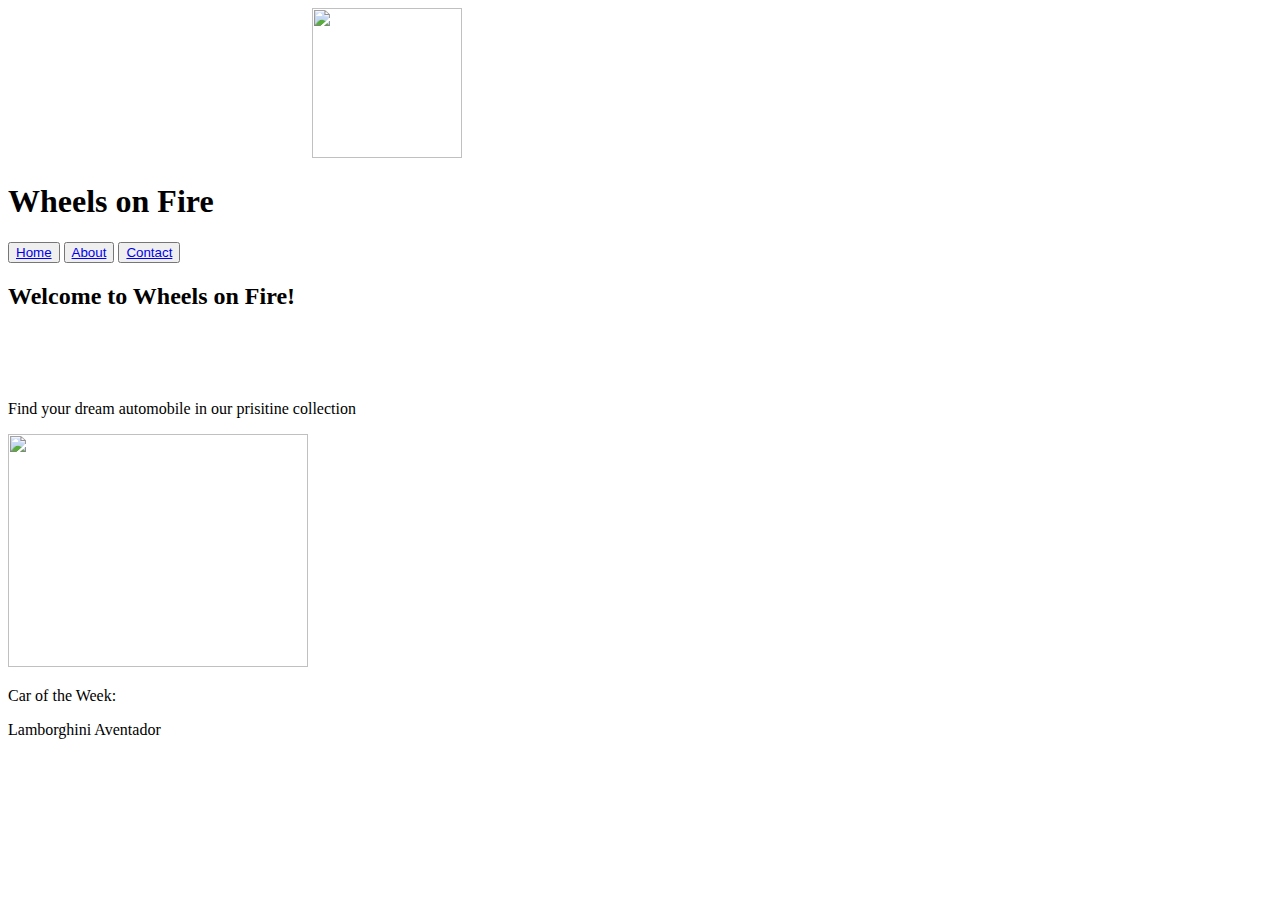
==== index.html @ 444655f4 "Update index.html" ====
<!DOCTYPE html>
<html>
	<head>
		<meta charset="UTF-8">
		<title>About Us</title>
		<link rel="icon" href="https://postimg.cc/DJvZnDRc" type="img">
		<link rel="stylesheet" href="../css/maincss.css">
		<div class="menu"></div>
	</head>
	<body>
		<nav>
			<video id="background-video" autoplay loop muted poster="../media/wofcar.mp4">
				<source src="../media/wofcar.mp4" type="video/mp4">
			</video>
			<img src='../media/WOFLogo.png.png' width="150px" height="150px">
			<h1>Wheels on Fire</h1>
			<button type="custom-button" class="btn1"><a href='./pages/index.html'>Home</a></button>
			<button type="custom-button" class="btn2"><a href='./pages/about.html'>About</a> </button>
			<button type="custom-button" class="btn3"><a href='./pages/contact.html'>Contact</a></button>
		</nav>
	<article style="margin: 0px;">
		<h2>Welcome to Wheels on Fire!</h2>
		<br><br><br>
		<p class="phome">Find your dream automobile in our prisitine collection</p>
	</article>
	<body>
		<img class="cow" src='../media/cow.jpg' width="300px" height="233px">
		<p class="COTW">Car of the Week:</p>
		<p class="COTW2">Lamborghini Aventador</p>
	</body>
	<div class="bottombar"></div>
<html>
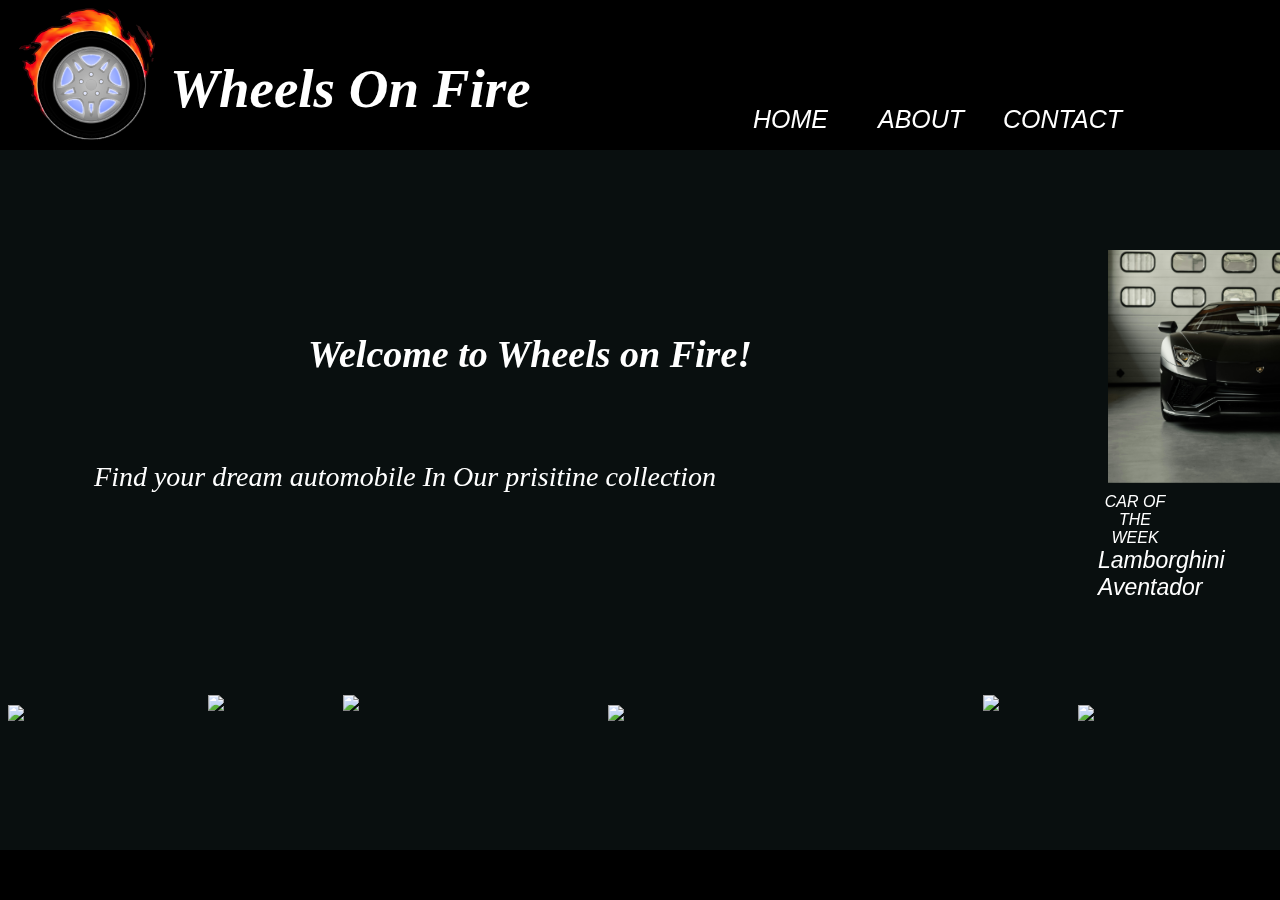
==== commit 3adb84bc: "Add files via upload" ====
--- a/index.html
+++ b/index.html
@@ -2,31 +2,46 @@
 <html>
 	<head>
 		<meta charset="UTF-8">
-		<title>About Us</title>
+		<title>Wheels On Fire</title>
 		<link rel="icon" href="https://postimg.cc/DJvZnDRc" type="img">
-		<link rel="stylesheet" href="../css/maincss.css">
+		<link rel="stylesheet" href="css/maincss.css">
 		<div class="menu"></div>
 	</head>
 	<body>
 		<nav>
-			<video id="background-video" autoplay loop muted poster="../media/wofcar.mp4">
-				<source src="../media/wofcar.mp4" type="video/mp4">
+			<video id="background-video" autoplay loop muted poster="media/wofcar.mp4">
+				<source src="media/wofcar.mp4" type="video/mp4">
 			</video>
-			<img src='../media/WOFLogo.png.png' width="150px" height="150px">
-			<h1>Wheels on Fire</h1>
-			<button type="custom-button" class="btn1"><a href='./pages/index.html'>Home</a></button>
-			<button type="custom-button" class="btn2"><a href='./pages/about.html'>About</a> </button>
-			<button type="custom-button" class="btn3"><a href='./pages/contact.html'>Contact</a></button>
+			<img src='media/WOFLogo.png.png' width="150px" height="150px">
+			<h1>Wheels On Fire</h1>
+			<button type="custom-button" class="btn1"><a href='index.html'>HOME</a></button>
+			<button type="custom-button" class="btn2"><a href='pages/about.html'>ABOUT</a> </button>
+			<button type="custom-button" class="btn3"><a href='pages/contact.html'>CONTACT</a></button>
+			<img class="Number" src='media/083 9202 8817.png' width="175px" height="100px">
 		</nav>
+
 	<article style="margin: 0px;">
+
 		<h2>Welcome to Wheels on Fire!</h2>
-		<br><br><br>
-		<p class="phome">Find your dream automobile in our prisitine collection</p>
+		<br><br><br> 
+		<p class="phome">Find your dream automobile In Our prisitine collection</p>
+
 	</article>
-	<body>
-		<img class="cow" src='../media/cow.jpg' width="300px" height="233px">
-		<p class="COTW">Car of the Week:</p>
+
+		<img class="cow" src='media/cow.jpg' width="300px" height="233px">
+		<p class="COTW">CAR OF THE WEEK</p>
 		<p class="COTW2">Lamborghini Aventador</p>
-	</body>
-	<div class="bottombar"></div>
-<html>
+
+		<div class = "bottombar"></div>
+
+		<img class="Ferrari" src="https://di-uploads-pod16.dealerinspire.com/augustluxurymotorcars/uploads/2022/11/Ferrari-logo.png">
+		<img class="Chevrolet" src="https://di-uploads-pod16.dealerinspire.com/augustluxurymotorcars/uploads/2022/11/Chevrolet-logo.png">
+		<img class="Porsche" src="https://di-uploads-pod16.dealerinspire.com/augustluxurymotorcars/uploads/2022/11/porsche-logo.png">
+		<img class="BMW" src="https://di-uploads-pod16.dealerinspire.com/augustluxurymotorcars/uploads/2022/11/BMW-logo.png">
+		<img class="Mclaren" src="https://di-uploads-pod16.dealerinspire.com/augustluxurymotorcars/uploads/2022/11/mclaren-logo.png">
+		<img class="Merc" src="https://di-uploads-pod16.dealerinspire.com/augustluxurymotorcars/uploads/2022/11/Mercedes-Benz-logo.png">
+		<img class="Lambo" src="https://di-uploads-pod16.dealerinspire.com/augustluxurymotorcars/uploads/2022/11/lamborghini-logo.png">
+		
+</body>
+	
+</html>
--- a/css/maincss.css
+++ b/css/maincss.css
@@ -0,0 +1,246 @@
+h1 {
+    z-index: 3;
+    color: white;
+    font-style: oblique;
+    text-align:left;
+    font-size: 55px; 
+    position:fixed; left: 170px; top: 20px;
+}
+
+h2 {
+    color: white;
+    font-style: oblique;
+    font-size: 38px; 
+    padding-left: 100px;
+    padding-right: 100px;
+    position:relative; 
+    top: 300px;
+    margin-left: 200px;
+}
+
+p {
+    color: white;
+    font-style: oblique;
+    font-size: 23px; 
+    text-align: center; 
+    padding-left: 100px;
+    padding-right: 100px;
+    margin: 0px;
+    position:relative; 
+    top: 300px;
+}
+
+img {
+    position:fixed; top: 0px;
+    z-index: 3
+}
+
+button {
+    background-color: transparent;
+    color: white;
+    border: 10px white;
+    padding: 30px 20px;
+    cursor: pointer;
+    position:relative; 
+    font-size: 25px; font-style: oblique;
+}
+
+button a {
+    color: white;
+    text-decoration: none;
+}
+
+button a:hover {
+    color: lightgray;
+}
+
+body {
+    background-color: rgb(9, 15, 15);
+
+}
+
+.btn1 {
+    z-index: 3;
+    position:fixed; top: 75px; margin-left: 725px;
+}
+
+.btn2 {
+    z-index: 3;
+    position:fixed; top: 75px; margin-left: 850px;}
+
+.btn3 {
+    z-index: 3;
+    position:fixed; top: 75px; margin-left: 975px;    
+}
+
+.btn4 {
+    z-index: 3;
+    font: oblique;
+
+}
+
+form {
+    font-family: "Days One", sans-serif;
+   
+}
+
+button.submit {
+    background-color:#ef8215;
+    font-family: "Days One", sans-serif;
+    border: none;
+    color: rgb(246, 243, 243);
+    padding: 10px 20px;
+    text-align: center;
+    text-decoration: none;
+    display: inline-block;
+    margin-bottom: 120px;
+    margin-top: 30;
+    cursor: pointer;
+    border-radius: 16px;
+  }
+
+  .submit:hover{
+    background-color:chocolate;
+  }
+
+input{type:text} select, textarea{
+    width: 50%;
+    padding: 12px;
+    border: 1px solid #ccc;
+    border-radius: 4px;
+    box-sizing: border-box;
+    margin-top: 6px;
+    margin-bottom: 16px;
+    resize: vertical;
+}
+
+.container{
+    border-radius: 5px;
+    background-color: #ef8215;
+    padding: 10px;
+}
+
+.row{
+    border-radius: 1px;
+    background-color: rgb(136, 133, 129);
+    padding: 5px;
+}
+
+form {
+    position:relative; margin-top: 200px
+
+}
+
+label {
+    color: white;
+    font: oblique
+}
+
+.menu {
+
+    background-color: black;
+    height:150px;
+    margin: 0; padding: 0;
+    width: 100vw;
+    left: 0;
+    top: 0;
+    margin: 0;
+    padding: 0;
+    box-sizing: border-box;
+    z-index: 2;
+    position:fixed;
+}
+
+.cow {
+    position:absolute; 
+    top: 250px; 
+    margin-left: 1100px;
+ }
+
+ .phome {
+    position:relative; 
+    margin-left: -470px;
+    font-size: 28px;
+}
+
+.COTW {
+    margin-left: 990px;
+    font-size: 16px;
+    font-family: "Days One", sans-serif;
+}
+
+.COTW2 {
+    margin-left: 990px;
+    font-family: "Days One", sans-serif;
+}
+
+.Ferrari {
+    position: fixed;
+    margin: 705px 300px 0px 0px;
+    height: 25px;
+
+}
+.Chevrolet{
+    position: fixed;
+    margin: 705px 0px 0px 1070px;
+    height: 20px;
+}
+.Porsche{
+    position: fixed;
+    margin: 705px 0px 0px 600px;
+    height: 20px;
+}
+.BMW{
+    position: fixed;
+    margin: 695px 0px 0px 200px;
+    height: 40px;
+}
+.Mclaren{
+    position: fixed;
+    margin: 695px 0px 0px 335px;
+    height: 30px;
+}
+.Merc{
+    position: fixed;
+    margin: 695px 0px 0px 975px;
+    height: 40px;
+}
+.Lambo{
+    position: fixed;
+    margin: 695px 0px 0px 1330px;
+    height: 40px;
+}
+
+
+.bottombar{
+    background-color: black;
+    height:50px;
+    margin: 0; padding: 0;
+    width: 100vw;
+    left: 0;
+    bottom: 0;
+    margin: 0;
+    padding: 0;
+    box-sizing: border-box;
+    z-index: 2;
+    position:fixed;
+}
+
+
+#background-video {
+    width: 100vw;
+    height: 100vh;
+    object-fit: cover;
+    position: fixed;
+    left: 0;
+    right: 0;
+    top: 0;
+    bottom: 0;
+    z-index: -1;
+    opacity: 0.25;
+ }
+
+
+.Number {
+    margin-left: 1300px;
+ }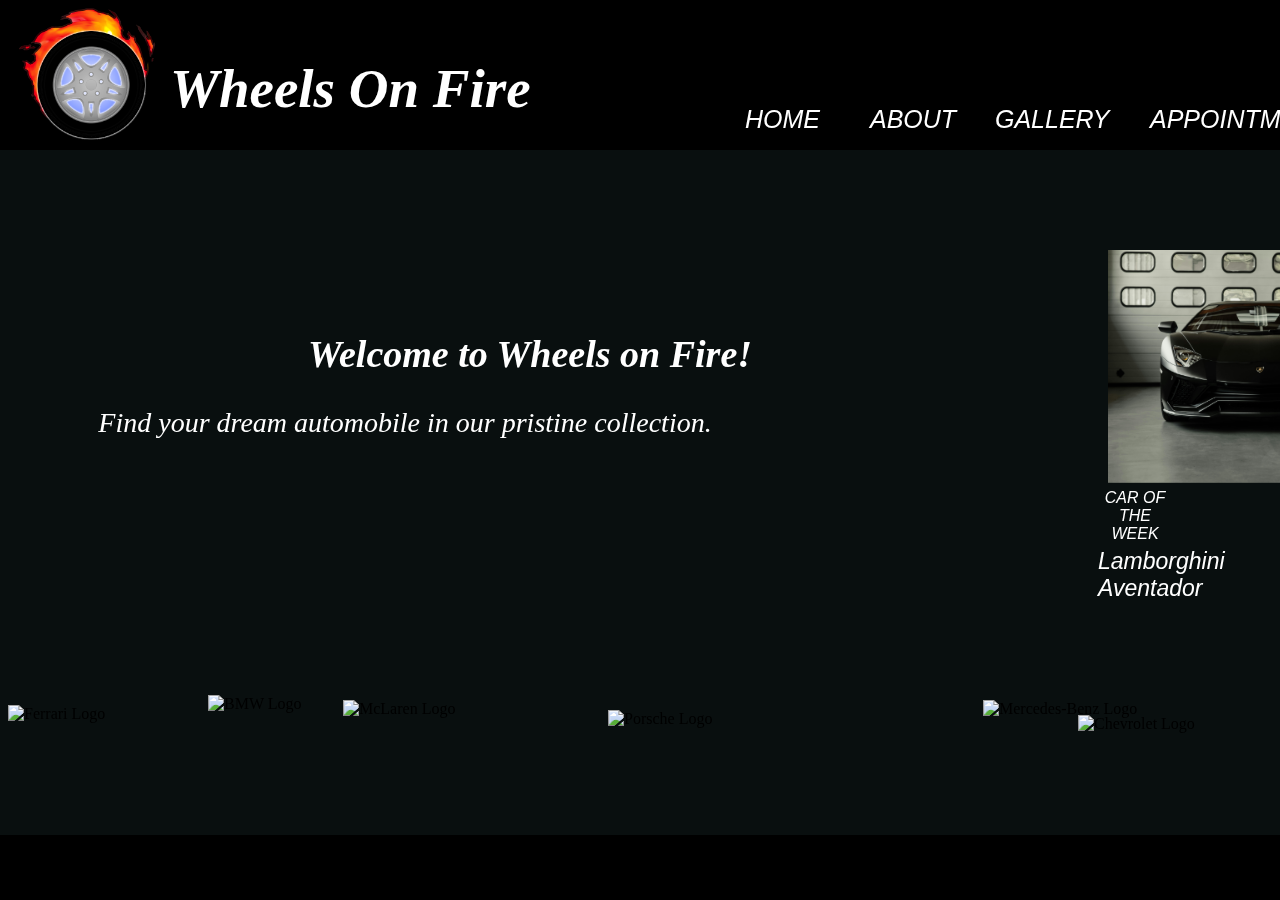
==== commit 5b6193f1: "Add files via upload" ====
--- a/index.html
+++ b/index.html
@@ -1,47 +1,62 @@
 <!DOCTYPE html>
-<html>
-	<head>
-		<meta charset="UTF-8">
-		<title>Wheels On Fire</title>
-		<link rel="icon" href="https://postimg.cc/DJvZnDRc" type="img">
-		<link rel="stylesheet" href="css/maincss.css">
-		<div class="menu"></div>
-	</head>
-	<body>
-		<nav>
-			<video id="background-video" autoplay loop muted poster="media/wofcar.mp4">
-				<source src="media/wofcar.mp4" type="video/mp4">
-			</video>
-			<img src='media/WOFLogo.png.png' width="150px" height="150px">
-			<h1>Wheels On Fire</h1>
-			<button type="custom-button" class="btn1"><a href='index.html'>HOME</a></button>
-			<button type="custom-button" class="btn2"><a href='pages/about.html'>ABOUT</a> </button>
-			<button type="custom-button" class="btn3"><a href='pages/contact.html'>CONTACT</a></button>
-			<img class="Number" src='media/083 9202 8817.png' width="175px" height="100px">
-		</nav>
+<html lang="en">
+<head>
+    <meta charset="UTF-8">
+    <meta name="viewport" content="width=device-width, initial-scale=1.0">
+    <title>Wheels On Fire</title>
+    <link rel="icon" href="https://postimg.cc/DJvZnDRc" type="img">
+    <link rel="stylesheet" href="css/maincss.css">
+</head>
+<body>
+    <!-- Menu Bar (Black Bar) -->
+    <div class="menu"></div>
 
-	<article style="margin: 0px;">
+    <!-- Navigation Section -->
+    <nav>
+        <video id="background-video" autoplay loop muted poster="media/wofcar.mp4">
+            <source src="media/wofcar.mp4" type="video/mp4">
+        </video>
+        
+        <!-- Logo and Heading -->
+        <img src="media/WOFLogo.png.png" width="150px" height="150px" alt="Wheels On Fire Logo">
+        <h1>Wheels On Fire</h1>
 
-		<h2>Welcome to Wheels on Fire!</h2>
-		<br><br><br> 
-		<p class="phome">Find your dream automobile In Our prisitine collection</p>
+        <!-- Navigation Buttons -->
+        <button type="custom-button" class="btn1"><a href="index.html">HOME</a></button>
+        <button type="custom-button" class="btn2"><a href="pages/about.html">ABOUT</a></button>
+        <button type="custom-button" class="btn3"><a href="pages/gallery.html">GALLERY</a></button>
+        <button type="custom-button" class="btn4"><a href="pages/contact.html">APPOINTMENT</a></button>
 
-	</article>
+        <!-- Contact Number Image -->
+        <img class="Number" src="media/083 9202 8817.png" width="175px" height="100px" alt="Contact Number">
+    </nav>
 
-		<img class="cow" src='media/cow.jpg' width="300px" height="233px">
-		<p class="COTW">CAR OF THE WEEK</p>
-		<p class="COTW2">Lamborghini Aventador</p>
+    <!-- Main Content Section -->
+    <article>
+        <h2>Welcome to Wheels on Fire!</h2>
+        <p class="phome">Find your dream automobile in our pristine collection.</p>
+    </article>
 
-		<div class = "bottombar"></div>
+    <!-- Car of the Week Section -->
+    <section>
+        <img class="cow" src="media/cow.jpg" width="300px" height="233px" alt="Car of the Week Image">
+        <p class="COTW">CAR OF THE WEEK</p>
+        <p class="COTW2">Lamborghini Aventador</p>
+    </section>
 
-		<img class="Ferrari" src="https://di-uploads-pod16.dealerinspire.com/augustluxurymotorcars/uploads/2022/11/Ferrari-logo.png">
-		<img class="Chevrolet" src="https://di-uploads-pod16.dealerinspire.com/augustluxurymotorcars/uploads/2022/11/Chevrolet-logo.png">
-		<img class="Porsche" src="https://di-uploads-pod16.dealerinspire.com/augustluxurymotorcars/uploads/2022/11/porsche-logo.png">
-		<img class="BMW" src="https://di-uploads-pod16.dealerinspire.com/augustluxurymotorcars/uploads/2022/11/BMW-logo.png">
-		<img class="Mclaren" src="https://di-uploads-pod16.dealerinspire.com/augustluxurymotorcars/uploads/2022/11/mclaren-logo.png">
-		<img class="Merc" src="https://di-uploads-pod16.dealerinspire.com/augustluxurymotorcars/uploads/2022/11/Mercedes-Benz-logo.png">
-		<img class="Lambo" src="https://di-uploads-pod16.dealerinspire.com/augustluxurymotorcars/uploads/2022/11/lamborghini-logo.png">
-		
+    <!-- Bottom Bar Section -->
+    <div class="bottombar"></div>
+
+    <!-- Car Brand Logos Section -->
+    <section class="brand-logos">
+        <img class="Ferrari" src="https://di-uploads-pod16.dealerinspire.com/augustluxurymotorcars/uploads/2022/11/Ferrari-logo.png" alt="Ferrari Logo">
+        <img class="Chevrolet" src="https://di-uploads-pod16.dealerinspire.com/augustluxurymotorcars/uploads/2022/11/Chevrolet-logo.png" alt="Chevrolet Logo">
+        <img class="Porsche" src="https://di-uploads-pod16.dealerinspire.com/augustluxurymotorcars/uploads/2022/11/porsche-logo.png" alt="Porsche Logo">
+        <img class="BMW" src="https://di-uploads-pod16.dealerinspire.com/augustluxurymotorcars/uploads/2022/11/BMW-logo.png" alt="BMW Logo">
+        <img class="Mclaren" src="https://di-uploads-pod16.dealerinspire.com/augustluxurymotorcars/uploads/2022/11/mclaren-logo.png" alt="McLaren Logo">
+        <img class="Merc" src="https://di-uploads-pod16.dealerinspire.com/augustluxurymotorcars/uploads/2022/11/Mercedes-Benz-logo.png" alt="Mercedes-Benz Logo">
+        <img class="Lambo" src="https://di-uploads-pod16.dealerinspire.com/augustluxurymotorcars/uploads/2022/11/lamborghini-logo.png" alt="Lamborghini Logo">
+    </section>
+
 </body>
-	
 </html>
--- a/css/maincss.css
+++ b/css/maincss.css
@@ -1,48 +1,57 @@
+/* General Styling */
+body {
+    background-color: rgb(9, 15, 15);
+}
+
+h1, h2, p {
+    color: white;
+    font-style: oblique;
+}
+
+/* Header Styling */
 h1 {
     z-index: 3;
-    color: white;
-    font-style: oblique;
-    text-align:left;
-    font-size: 55px; 
-    position:fixed; left: 170px; top: 20px;
+    text-align: left;
+    font-size: 55px;
+    position: fixed;
+    left: 170px;
+    top: 20px;
 }
 
 h2 {
-    color: white;
-    font-style: oblique;
-    font-size: 38px; 
-    padding-left: 100px;
-    padding-right: 100px;
-    position:relative; 
+    font-size: 38px;
+    position: relative;
     top: 300px;
     margin-left: 200px;
+    padding: 0 100px;
 }
 
 p {
-    color: white;
-    font-style: oblique;
-    font-size: 23px; 
-    text-align: center; 
-    padding-left: 100px;
-    padding-right: 100px;
-    margin: 0px;
-    position:relative; 
+    font-size: 23px;
+    text-align: center;
+    padding: 0 100px;
+    margin: 0;
+    position: relative;
     top: 300px;
 }
 
+/* Image Styling */
 img {
-    position:fixed; top: 0px;
-    z-index: 3
-}
-
+    position: fixed;
+    top: 0;
+    z-index: 3;
+}
+
+/* Button Styling */
 button {
     background-color: transparent;
     color: white;
-    border: 10px white;
     padding: 30px 20px;
     cursor: pointer;
-    position:relative; 
-    font-size: 25px; font-style: oblique;
+    position: relative;
+    font-size: 25px;
+    font-style: oblique;
+    border: none; /* Remove any borders */
 }
 
 button a {
@@ -54,56 +63,55 @@
     color: lightgray;
 }
 
-body {
-    background-color: rgb(9, 15, 15);
-
-}
-
-.btn1 {
+/* Button Positions */
+.btn1, .btn2, .btn3, .btn4 {
     z-index: 3;
-    position:fixed; top: 75px; margin-left: 725px;
-}
-
-.btn2 {
-    z-index: 3;
-    position:fixed; top: 75px; margin-left: 850px;}
-
-.btn3 {
-    z-index: 3;
-    position:fixed; top: 75px; margin-left: 975px;    
-}
-
-.btn4 {
-    z-index: 3;
-    font: oblique;
-
-}
-
+    position: fixed;
+    top: 75px;
+}
+
+.btn1 { left: 725px; }
+.btn2 { left: 850px; }
+.btn3 { left: 975px; }
+.btn4 { left: 1130px; }
+
+/* Contact Title */
+#ContactTitle {
+    z-index: 1;
+    position: right;
+    text-align: center;
+    margin: 400px 300px 0 0;
+    font-size: 55px;
+}
+
+/* Form Styling */
 form {
     font-family: "Days One", sans-serif;
-   
-}
-
+    position: relative;
+    margin-top: 200px;
+}
+
+/* Submit Button Styling */
 button.submit {
-    background-color:#ef8215;
-    font-family: "Days One", sans-serif;
+    background-color: #ef8215;
     border: none;
     color: rgb(246, 243, 243);
     padding: 10px 20px;
     text-align: center;
     text-decoration: none;
     display: inline-block;
+    margin-top: 30px;
     margin-bottom: 120px;
-    margin-top: 30;
     cursor: pointer;
     border-radius: 16px;
-  }
-
-  .submit:hover{
-    background-color:chocolate;
-  }
-
-input{type:text} select, textarea{
+}
+
+.submit:hover {
+    background-color: chocolate;
+}
+
+/* Input and Textarea Styling */
+input[type="text"], select, textarea {
     width: 50%;
     padding: 12px;
     border: 1px solid #ccc;
@@ -114,133 +122,200 @@
     resize: vertical;
 }
 
-.container{
+/* Container Styling */
+.container {
     border-radius: 5px;
     background-color: #ef8215;
     padding: 10px;
 }
 
-.row{
+/* Row Styling */
+.row {
     border-radius: 1px;
     background-color: rgb(136, 133, 129);
     padding: 5px;
 }
 
-form {
-    position:relative; margin-top: 200px
-
-}
-
+/* Label Styling */
 label {
     color: white;
-    font: oblique
-}
-
+    font-style: oblique;
+}
+
+/* Menu Styling */
 .menu {
-
     background-color: black;
-    height:150px;
-    margin: 0; padding: 0;
+    height: 150px;
     width: 100vw;
+    position: fixed;
+    top: 0;
     left: 0;
-    top: 0;
     margin: 0;
     padding: 0;
     box-sizing: border-box;
     z-index: 2;
-    position:fixed;
-}
-
+}
+
+/* Cow Icon Styling */
 .cow {
-    position:absolute; 
-    top: 250px; 
+    position: absolute;
+    top: 250px;
     margin-left: 1100px;
- }
-
- .phome {
-    position:relative; 
+}
+
+/* Footer Navigation Styling */
+.phome {
+    position: relative;
     margin-left: -470px;
     font-size: 28px;
+}
+
+.COTW, .COTW2 {
+    font-family: "Days One", sans-serif;
+    margin-top: 50px;
 }
 
 .COTW {
     margin-left: 990px;
     font-size: 16px;
-    font-family: "Days One", sans-serif;
 }
 
 .COTW2 {
     margin-left: 990px;
-    font-family: "Days One", sans-serif;
-}
-
+    margin-top: 5px;
+}
+
+/* Car Brands Styling */
 .Ferrari {
     position: fixed;
-    margin: 705px 300px 0px 0px;
+    margin: 705px 300px 0 0;
     height: 25px;
-
-}
-.Chevrolet{
-    position: fixed;
-    margin: 705px 0px 0px 1070px;
+}
+
+.Chevrolet {
+    position: fixed;
+    margin: 715px 0 0 1070px;
     height: 20px;
 }
-.Porsche{
-    position: fixed;
-    margin: 705px 0px 0px 600px;
+
+.Porsche {
+    position: fixed;
+    margin: 710px 0 0 600px;
     height: 20px;
 }
-.BMW{
-    position: fixed;
-    margin: 695px 0px 0px 200px;
+
+.BMW {
+    position: fixed;
+    margin: 695px 0 0 200px;
     height: 40px;
 }
-.Mclaren{
-    position: fixed;
-    margin: 695px 0px 0px 335px;
+
+.Mclaren {
+    position: fixed;
+    margin: 700px 0 0 335px;
     height: 30px;
 }
-.Merc{
-    position: fixed;
-    margin: 695px 0px 0px 975px;
+
+.Merc {
+    position: fixed;
+    margin: 700px 0 0 975px;
     height: 40px;
 }
-.Lambo{
-    position: fixed;
-    margin: 695px 0px 0px 1330px;
+
+.Lambo {
+    position: fixed;
+    margin: 700px 0 0 1330px;
     height: 40px;
 }
 
-
-.bottombar{
+/* Bottom Bar Styling */
+.bottombar {
     background-color: black;
-    height:50px;
-    margin: 0; padding: 0;
+    height: 65px;
     width: 100vw;
+    position: fixed;
     left: 0;
     bottom: 0;
     margin: 0;
     padding: 0;
     box-sizing: border-box;
     z-index: 2;
-    position:fixed;
-}
-
-
+}
+
+/* Background Video Styling */
 #background-video {
     width: 100vw;
     height: 100vh;
     object-fit: cover;
     position: fixed;
+    top: 0;
     left: 0;
+    bottom: 0;
     right: 0;
-    top: 0;
-    bottom: 0;
     z-index: -1;
     opacity: 0.25;
- }
-
-
+}
+
+/* Gallery Images */
+.thegallery {
+    font-family: "Days One", sans-serif;
+    align-self: center;
+    margin-left: 25px;
+}
+
+.gal1 {
+    font-family: "Days One", sans-serif;
+    margin-left: 50px;
+    margin-top: 200px;
+}
+
+
+.gal2 {
+    font-family: "Days One", sans-serif;
+    margin-left: 400px;
+    margin-top: 200px;
+}
+
+.gal3 {
+    font-family: "Days One", sans-serif;
+    margin-left: 750px;
+    margin-top: 200px;
+}
+
+.gal4 {
+    font-family: "Days One", sans-serif;
+    margin-left: 1100px;
+    margin-top: 200px;
+}
+
+.pgal1 {
+    margin-left: -1090px; 
+    margin-top: 25px;
+}
+
+.pgal2 {
+    margin-left: -390px; 
+    margin-top: -25px;
+}
+
+.pgal3 {
+    margin-left: 310px; 
+    margin-top: -25px;
+}
+
+.pgal4 {
+    margin-left: 1012px; 
+    margin-top: -25px;
+}
+
+.galdesc {
+    margin-top: 45px;
+}
+
+
+
+/* Miscellaneous */
 .Number {
     margin-left: 1300px;
- }+}
+
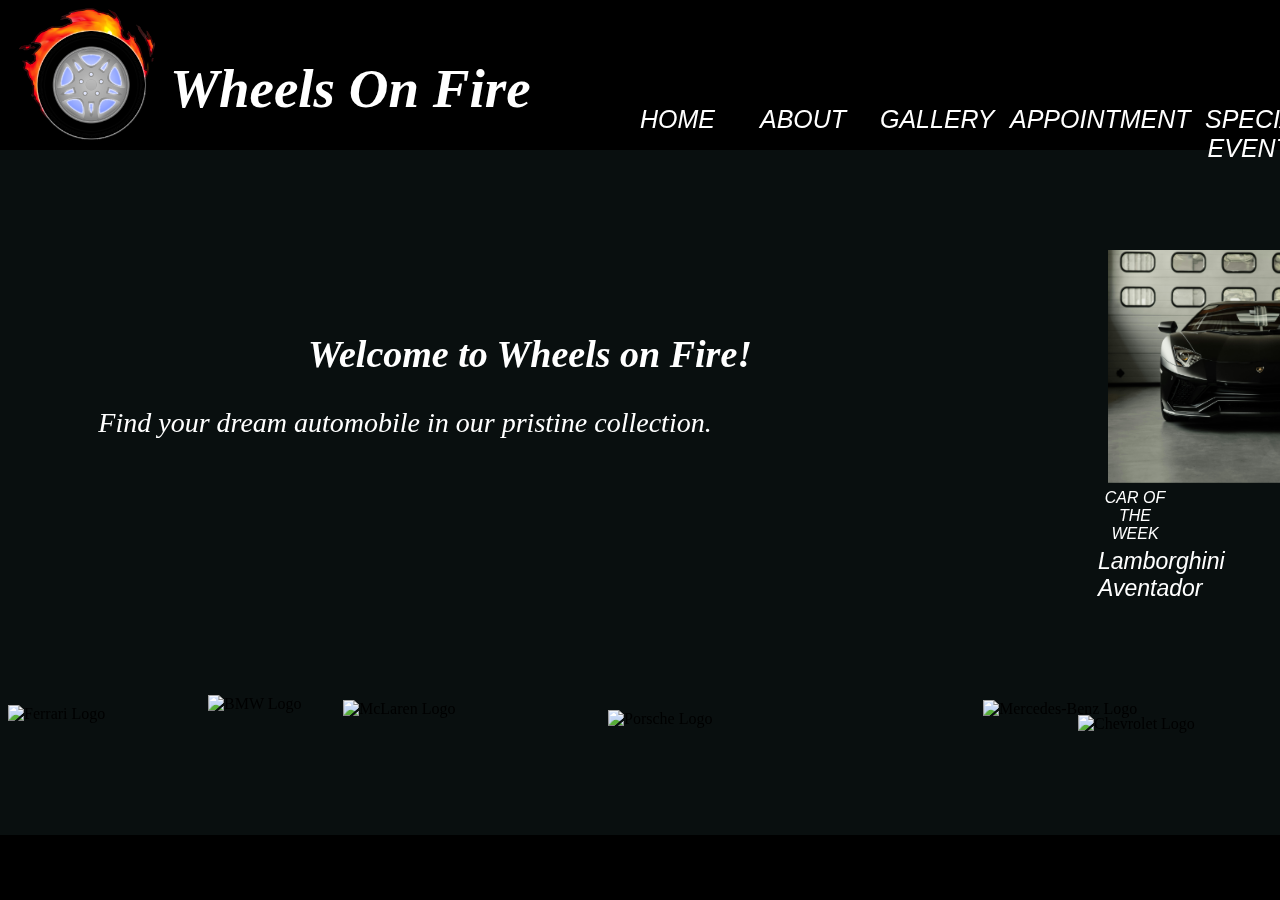
==== commit 03991fc1: "Add files via upload" ====
--- a/index.html
+++ b/index.html
@@ -26,7 +26,7 @@
         <button type="custom-button" class="btn2"><a href="pages/about.html">ABOUT</a></button>
         <button type="custom-button" class="btn3"><a href="pages/gallery.html">GALLERY</a></button>
         <button type="custom-button" class="btn4"><a href="pages/contact.html">APPOINTMENT</a></button>
-
+        <button type="custom-buttom" class="btn5"><a href= 'pages/specialevents.html'>SPECIAL EVENTS</a></button>
         <!-- Contact Number Image -->
         <img class="Number" src="media/083 9202 8817.png" width="175px" height="100px" alt="Contact Number">
     </nav>
--- a/css/maincss.css
+++ b/css/maincss.css
@@ -64,16 +64,17 @@
 }
 
 /* Button Positions */
-.btn1, .btn2, .btn3, .btn4 {
+.btn1, .btn2, .btn3, .btn4, .btn5 {
     z-index: 3;
     position: fixed;
     top: 75px;
 }
 
-.btn1 { left: 725px; }
-.btn2 { left: 850px; }
-.btn3 { left: 975px; }
-.btn4 { left: 1130px; }
+.btn1 { left: 620px; }
+.btn2 { left: 740px; }
+.btn3 { left: 860px; }
+.btn4 { left: 990px; }
+.btn5 { left: 1185px; }
 
 /* Contact Title */
 #ContactTitle {
@@ -263,6 +264,12 @@
     margin-left: 25px;
 }
 
+.bfriday {
+    font-family: "Days One", sans-serif;
+    align-self: center;
+    margin-left: 25px;
+}
+
 .gal1 {
     font-family: "Days One", sans-serif;
     margin-left: 50px;
@@ -276,38 +283,70 @@
     margin-top: 200px;
 }
 
+
 .gal3 {
     font-family: "Days One", sans-serif;
     margin-left: 750px;
     margin-top: 200px;
 }
 
+
 .gal4 {
     font-family: "Days One", sans-serif;
     margin-left: 1100px;
     margin-top: 200px;
 }
+
 
 .pgal1 {
     margin-left: -1090px; 
     margin-top: 25px;
 }
 
+
 .pgal2 {
     margin-left: -390px; 
     margin-top: -25px;
 }
 
+
 .pgal3 {
     margin-left: 310px; 
     margin-top: -25px;
 }
 
+
 .pgal4 {
     margin-left: 1012px; 
     margin-top: -25px;
 }
 
+
+.se2 {
+    margin-left: 300px;
+    margin-top: 170px;
+}
+
+
+.se3 {
+    margin-left: 800px;
+    margin-top: 170px;
+}
+
+
+.wse2 {
+    margin-left: -520px; 
+    margin-top: -430px;
+}
+
+
+.wse3 {
+    margin-left: 500px; 
+    margin-top: -25px;
+    
+}
+
+
 .galdesc {
     margin-top: 45px;
 }
@@ -317,5 +356,4 @@
 /* Miscellaneous */
 .Number {
     margin-left: 1300px;
-}
-
+}